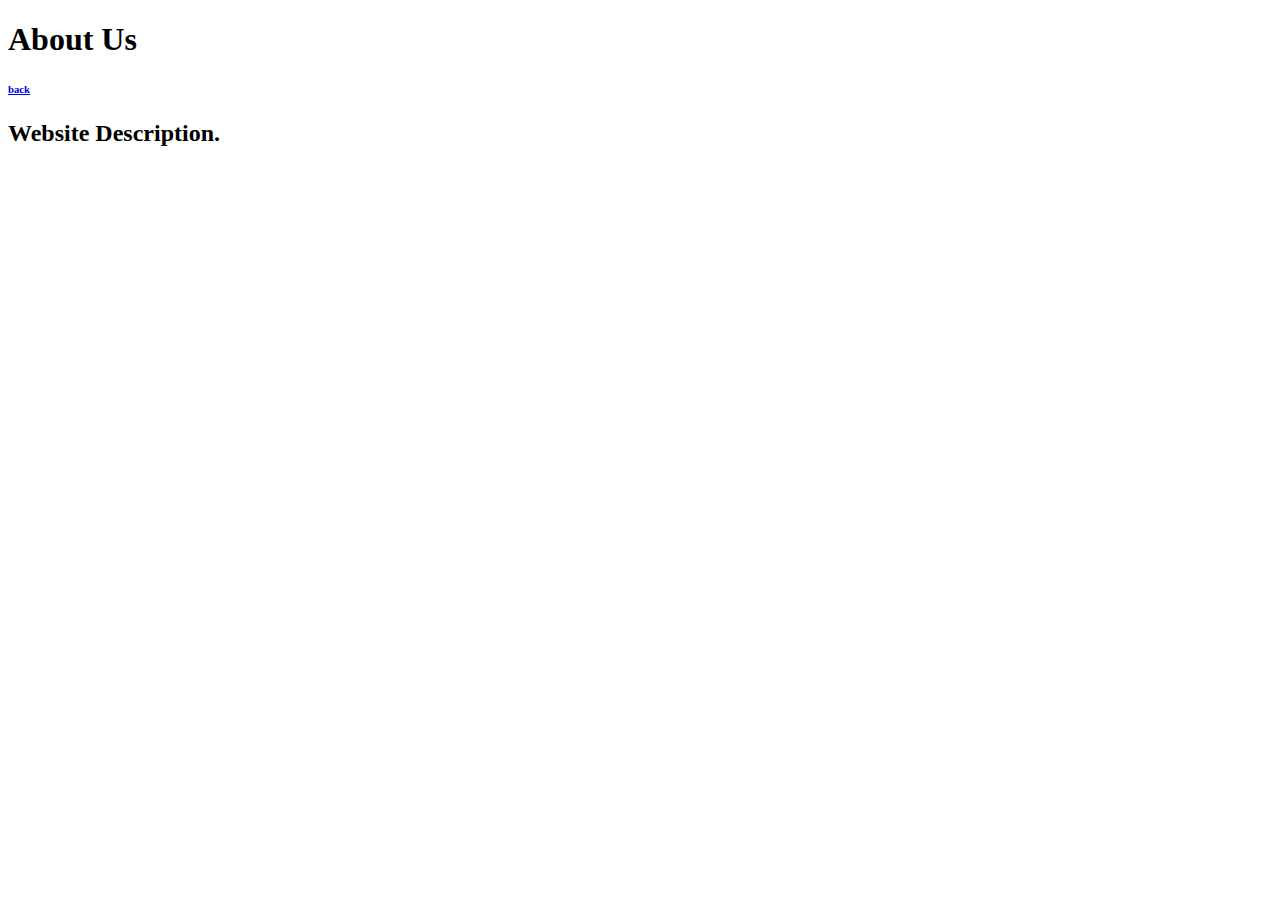
==== aboutus.html @ 76a0c343 "coding h1 h2 and about us" ====
<!DOCTYPE html>
<html lang="en">
<head>
    <meta charset="UTF-8">
    <meta http-equiv="X-UA-Compatible" content="IE=edge">
    <meta name="viewport" content="width=device-width, initial-scale=1.0">
    <title>About Us</title>
    <link rel="stylesheet" href="aboutus.css">
</head>
<body>
<div class="container">
    <div class="title">
        <h1>About Us</h1>
        <h6 id="back"><a href="index.html">back</a></h6>
    </div>
   <div class="content">
    <div class="article">
      <h2>Website Description.</h2>
    

    
    </div>


   </div>


</div>

    
</body>
</html>
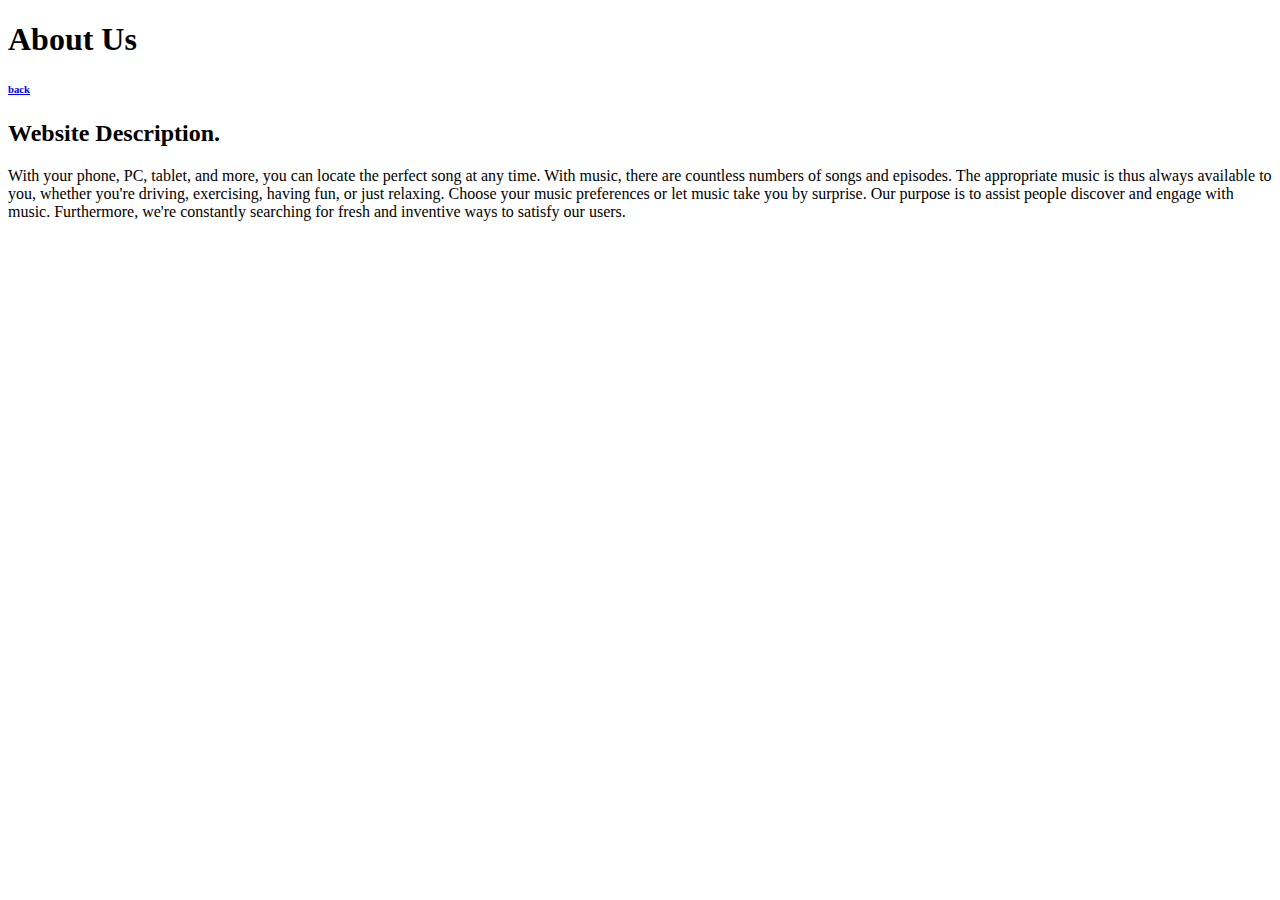
==== commit 10602b5a: "created paragraph" ====
--- a/aboutus.html
+++ b/aboutus.html
@@ -16,6 +16,11 @@
    <div class="content">
     <div class="article">
       <h2>Website Description.</h2>
+    <p>
+        With your phone, PC, tablet, and more, you can locate the perfect song at any time. With music, there are countless numbers of songs and episodes. The appropriate music is thus always available to you, whether you're driving, exercising, having fun, or just relaxing. Choose your music preferences or let music take you by surprise. 
+        Our purpose is to assist people discover and engage with music. 
+        Furthermore, we're constantly searching for fresh and inventive ways to satisfy our users.
+    </p>
     
 
     
